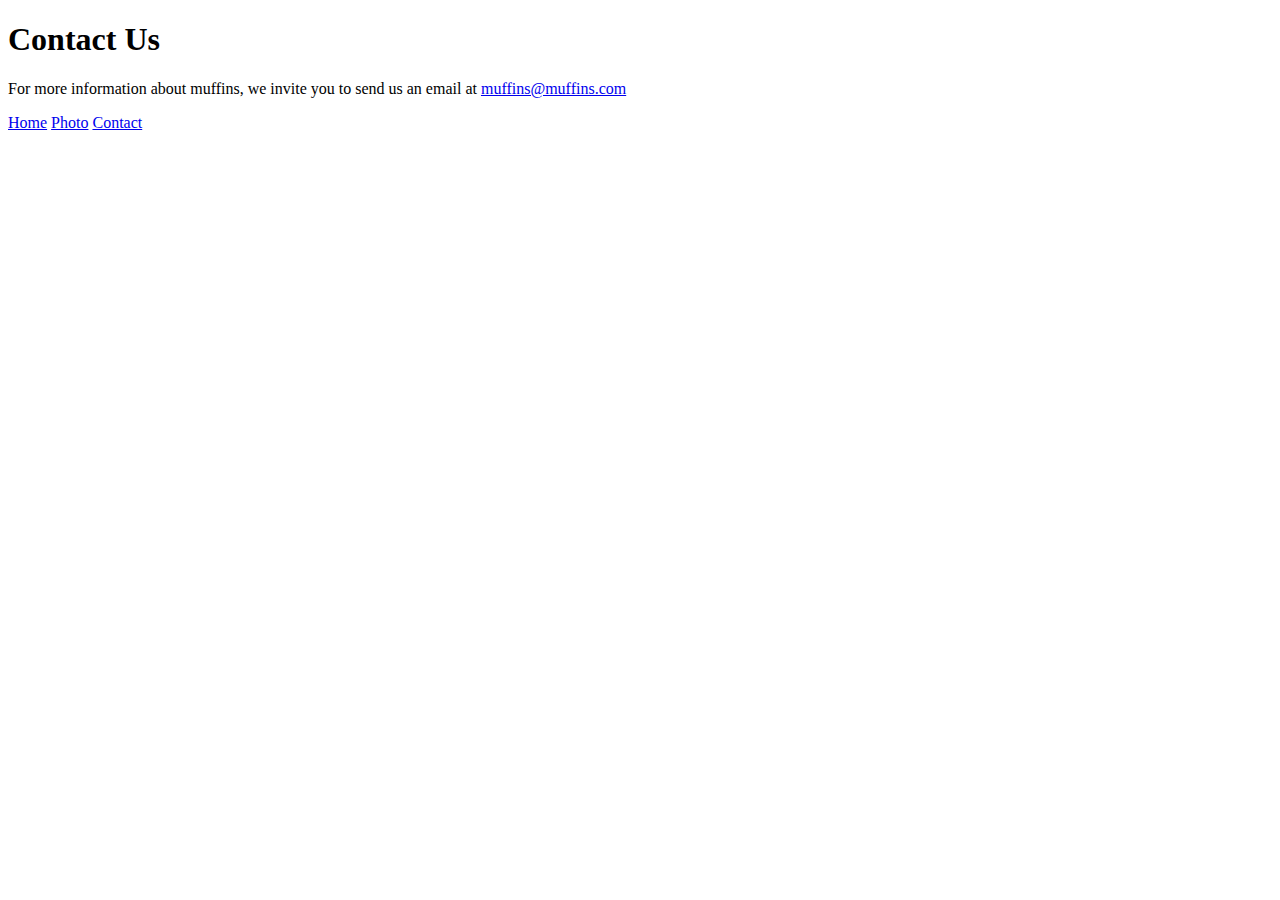
==== contact.html @ 38702a48 "set up initial structure and basic content" ====
<!DOCTYPE html>
<html lang="en">
<head>
    <meta charset="UTF-8">
    <meta name="viewport" content="width=device-width, initial-scale=1.0">
    <title>Contact Muffins</title>
</head>
<body>
    <h1>Contact Us</h1>
    <p>For more information about muffins, we invite you to send us an email at <a href="mailto:muffins@muffins.com">muffins@muffins.com</a> </p>
            <a href="/index.html" target="_blank">Home</a>
    <a href="/photo.html" target="_blank"
      >Photo</a
    >
    <a href="/contact.html" target="_blank"
      >Contact</a
    >
</body>
</html>
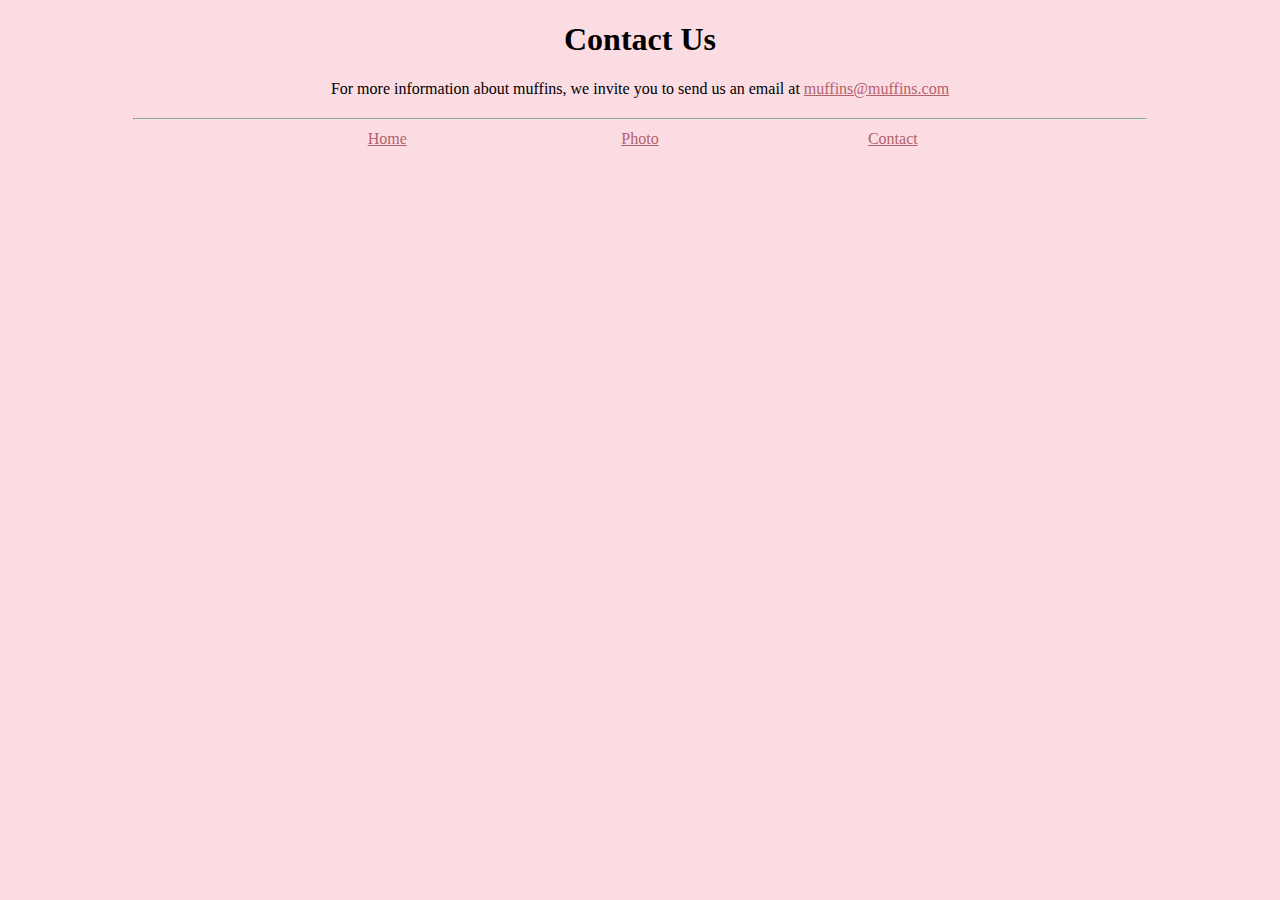
==== commit c428f088: "added styling, flexbox for links, changed image" ====
--- a/contact.html
+++ b/contact.html
@@ -1,19 +1,31 @@
 <!DOCTYPE html>
 <html lang="en">
-<head>
-    <meta charset="UTF-8">
-    <meta name="viewport" content="width=device-width, initial-scale=1.0">
+  <head>
+    <meta charset="UTF-8" />
+    <meta
+      name="viewport"
+      content="width=device-width, initial-scale=1.0"
+    />
+    <link
+      rel="stylesheet"
+      href="/css/styles.css"
+    />
     <title>Contact Muffins</title>
-</head>
-<body>
+  </head>
+  <body>
     <h1>Contact Us</h1>
-    <p>For more information about muffins, we invite you to send us an email at <a href="mailto:muffins@muffins.com">muffins@muffins.com</a> </p>
-            <a href="/index.html" target="_blank">Home</a>
-    <a href="/photo.html" target="_blank"
-      >Photo</a
-    >
-    <a href="/contact.html" target="_blank"
-      >Contact</a
-    >
-</body>
-</html>+    <p>
+      For more information about muffins, we
+      invite you to send us an email at
+      <a href="mailto:muffins@muffins.com"
+        >muffins@muffins.com</a
+      >
+    </p>
+    <hr />
+    <div class="container">
+      <a href="/index.html">Home</a>
+      <a href="/photo.html">Photo</a>
+      <a href="/contact.html">Contact</a>
+    </div>
+  </body>
+</html>
--- a/css/styles.css
+++ b/css/styles.css
@@ -0,0 +1,39 @@
+body {
+  background-color: #fcdce3;
+}
+
+h1,
+p {
+  text-align: center;
+}
+
+p {
+  margin: 20px 10px;
+}
+hr {
+  width: 80%;
+  margin: 10px auto;
+}
+
+a {
+  color: #b2626a;
+}
+
+img {
+    max-width: 500px;
+    display: block;
+    margin: 0 auto;
+    border-radius: 10px;
+}
+
+.container {
+  display: flex;
+  justify-content: space-evenly;
+  max-width: 60%;
+  margin: 0 auto;
+}
+
+.container a {
+  flex: 1;
+  text-align: center;
+}
